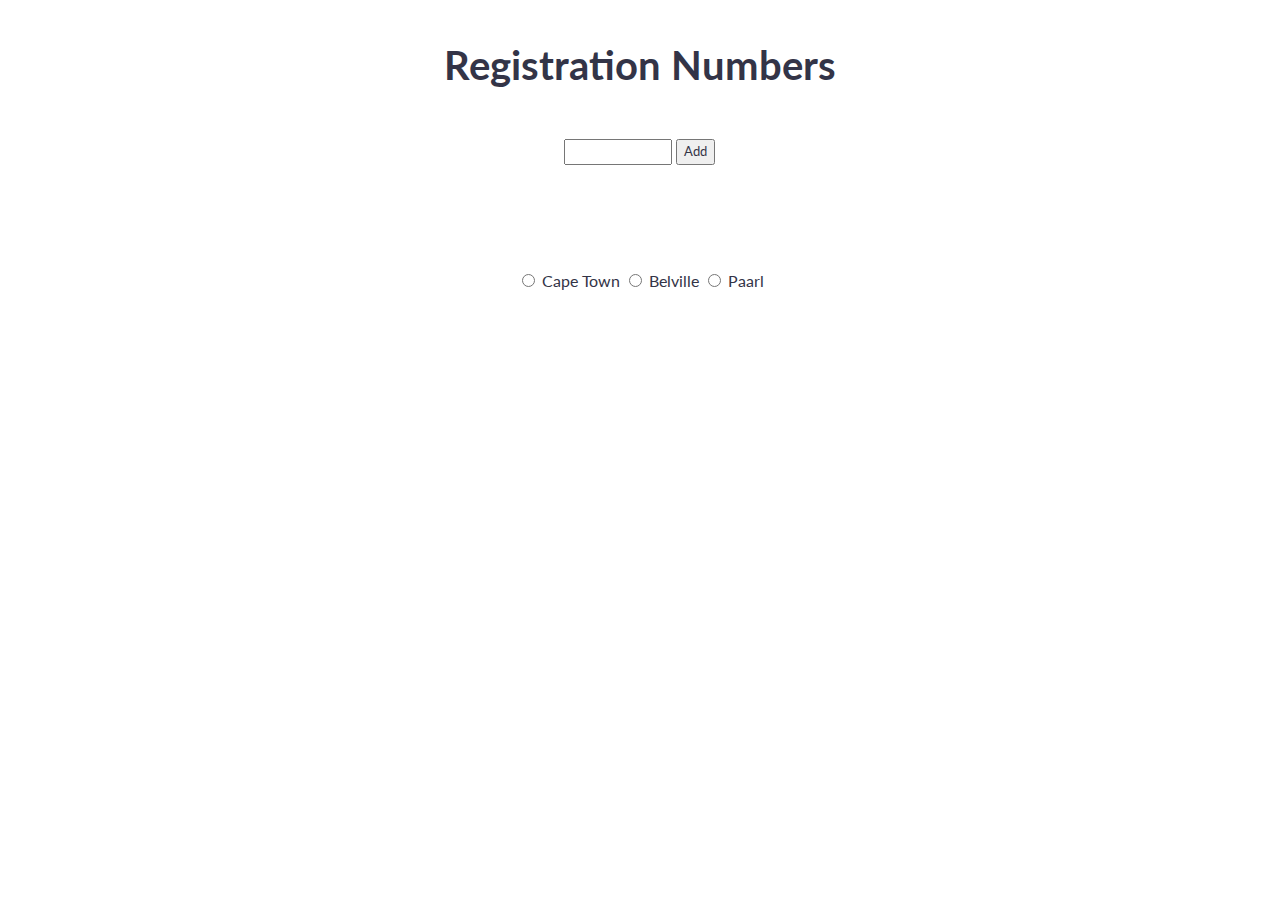
==== index.html @ d7b6c19d "first commit" ====
<!DOCTYPE html>
<html>

<head>
    <meta charset="utf-8">
    <meta http-equiv="X-UA-Compatible" content="IE=edge">
    <title>Registration Numbers</title>
    <meta name="viewport" content="width=device-width, initial-scale=1">
    <link rel="stylesheet" type="text/css" media="screen" href="./css/simple-grid.css">
</head>

<body>
    <div class="container">
        <div class="row">
            <div class="col-12">
                <h1 class="center">Registration Numbers</h1>
            </div>
        </div>
        <div class="row">
            <div class="col-12 center">
                <div class="Add">
                    <input type="text" class="registrationBox">
                    <button class="">Add</button>
                </div>
            </div>
        </div>

        <div class="row">
            <div class="center">
                <div class="shift" style="padding-top: 10%;float: center;">
                    <span>
                        <input type="radio" name="radioBtn" value="Cape Town"> Cape Town</span>

                    <span>
                        <input type="radio" name="radioBtn" value="Belville"> Belville</span>
                    <span>
                        <input type="radio" name="radioBtn" value="Paarl"> Paarl

                    </span>


                </div>
            </div>
        </div>
    </div>
    <script src="js/registration.js"></script>
    <script src="js/dom/registration.dom.js"></script>
    <script src="registration_number.js" charset="utf-8"></script>
</body>

</html>
---- css/simple-grid.css ----
/**
*** SIMPLE GRID
*** (C) ZACH COLE 2016
**/

@import url(https://fonts.googleapis.com/css?family=Lato:400,300,300italic,400italic,700,700italic);

/* UNIVERSAL */

html,
body {
  height: 100%;
  width: 100%;
  margin: 0;
  padding: 0;
  left: 0;
  top: 0;
  font-size: 100%;
}

/* ROOT FONT STYLES */

* {
  font-family: 'Lato', Helvetica, sans-serif;
  color: #333447;
  line-height: 1.5;
}

/* TYPOGRAPHY */

h1 {
  font-size: 2.5rem;
}

h2 {
  font-size: 2rem;
}

h3 {
  font-size: 1.375rem;
}

h4 {
  font-size: 1.125rem;
}

h5 {
  font-size: 1rem;
}

h6 {
  font-size: 0.875rem;
}

p {
  font-size: 1.125rem;
  font-weight: 200;
  line-height: 1.8;
}

.font-light {
  font-weight: 300;
}

.font-regular {
  font-weight: 400;
}

.font-heavy {
  font-weight: 700;
}

/* POSITIONING */

.left {
  text-align: left;
}

.right {
  text-align: right;
}

.center {
  text-align: center;
  margin-left: auto;
  margin-right: auto;
}

.justify {
  text-align: justify;
}

/* ==== GRID SYSTEM ==== */

.container {
  width: 90%;
  margin-left: auto;
  margin-right: auto;
}

.row {
  position: relative;
  width: 100%;
}

.row [class^="col"] {
  float: left;
  margin: 0.5rem 2%;
  min-height: 0.125rem;
}

.col-1,
.col-2,
.col-3,
.col-4,
.col-5,
.col-6,
.col-7,
.col-8,
.col-9,
.col-10,
.col-11,
.col-12 {
  width: 96%;
}

.col-1-sm {
  width: 4.33%;
}

.col-2-sm {
  width: 12.66%;
}

.col-3-sm {
  width: 21%;
}

.col-4-sm {
  width: 29.33%;
}

.col-5-sm {
  width: 37.66%;
}

.col-6-sm {
  width: 46%;
}

.col-7-sm {
  width: 54.33%;
}

.col-8-sm {
  width: 62.66%;
}

.col-9-sm {
  width: 71%;
}

.col-10-sm {
  width: 79.33%;
}

.col-11-sm {
  width: 87.66%;
}

.col-12-sm {
  width: 96%;
}

.row::after {
	content: "";
	display: table;
	clear: both;
}

.hidden-sm {
  display: none;
}

@media only screen and (min-width: 33.75em) {  /* 540px */
  .container {
    width: 80%;
  }
}

@media only screen and (min-width: 45em) {  /* 720px */
  .col-1 {
    width: 4.33%;
  }

  .col-2 {
    width: 12.66%;
  }

  .col-3 {
    width: 21%;
  }

  .col-4 {
    width: 29.33%;
  }

  .col-5 {
    width: 37.66%;
  }

  .col-6 {
    width: 46%;
  }

  .col-7 {
    width: 54.33%;
  }

  .col-8 {
    width: 62.66%;
  }

  .col-9 {
    width: 71%;
  }

  .col-10 {
    width: 79.33%;
  }

  .col-11 {
    width: 87.66%;
  }

  .col-12 {
    width: 96%;
  }

  .hidden-sm {
    display: block;
  }
}

@media only screen and (min-width: 60em) { /* 960px */
  .container {
    width: 75%;
    max-width: 60rem;
  }
}

.registrationBox {
  width: 100px;
  margin: auto;
}
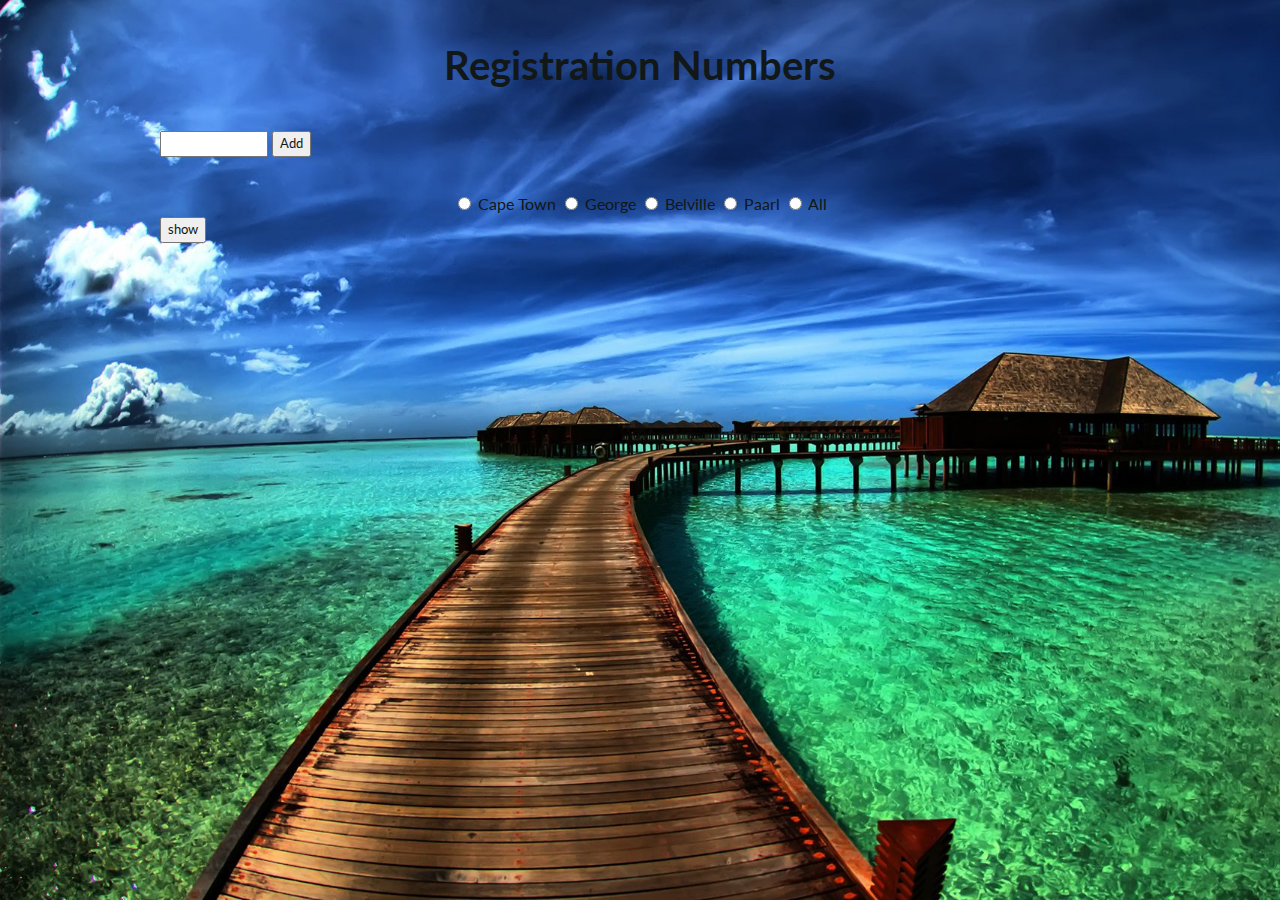
==== commit 0d9b44b0: "first commit" ====
--- a/index.html
+++ b/index.html
@@ -7,45 +7,51 @@
     <title>Registration Numbers</title>
     <meta name="viewport" content="width=device-width, initial-scale=1">
     <link rel="stylesheet" type="text/css" media="screen" href="./css/simple-grid.css">
+    <link rel="stylesheet" type="text/css" media="screen" href="./css/registration.css">
 </head>
 
 <body>
+
+
+
+
     <div class="container">
+
         <div class="row">
             <div class="col-12">
                 <h1 class="center">Registration Numbers</h1>
             </div>
         </div>
+
+
+        <input type="text" class="registrationBox" maxlength="11">
+        <button class="addButton">Add</button>
+
+       
+
         <div class="row">
-            <div class="col-12 center">
-                <div class="Add">
-                    <input type="text" class="registrationBox">
-                    <button class="">Add</button>
+            <div class="center">
+                <div class="row">
+                    <span><input type="radio" name="radioBtn" value="CA"> Cape Town</span>
+                    <span><input type="radio" name="radioBtn" value="CAW"> George</span>
+                    <span><input type="radio" name="radioBtn" value="CY"> Belville</span>
+                    <span><input type="radio" name="radioBtn" value="CJ"> Paarl</span>
+                    <span><input type="radio" name="radioBtn" value="All"> All</span>
                 </div>
             </div>
         </div>
+        <button class="show">show</button>
 
-        <div class="row">
-            <div class="center">
-                <div class="shift" style="padding-top: 10%;float: center;">
-                    <span>
-                        <input type="radio" name="radioBtn" value="Cape Town"> Cape Town</span>
+       
+          <div class="display"> 
+              <ul class = "regNumbers"></ul>
+          </div>
+       
 
-                    <span>
-                        <input type="radio" name="radioBtn" value="Belville"> Belville</span>
-                    <span>
-                        <input type="radio" name="radioBtn" value="Paarl"> Paarl
+    </div>
 
-                    </span>
-
-
-                </div>
-            </div>
-        </div>
-    </div>
-    <script src="js/registration.js"></script>
-    <script src="js/dom/registration.dom.js"></script>
-    <script src="registration_number.js" charset="utf-8"></script>
 </body>
+<script src="./js/registration_factory.js"></script>
+<script src="./js/registration_dom.js"></script>
 
 </html>--- a/css/simple-grid.css
+++ b/css/simple-grid.css
@@ -22,7 +22,7 @@
 
 * {
   font-family: 'Lato', Helvetica, sans-serif;
-  color: #333447;
+  color:hsl(180, 12%, 8%);
   line-height: 1.5;
 }
 
--- a/css/registration.css
+++ b/css/registration.css
@@ -0,0 +1,70 @@
+ .name{
+    justify-content: center;
+    display: flex;
+}
+input{
+    margin-top: 3em;
+}
+body0, html{
+    background-image: url(../assets/journey.jpg);
+    background-repeat: no-repeat;
+    background-size: cover;
+}
+.shift{
+    justify-content: center;
+    display: flex;
+}
+.col-11{
+    text-align: center;
+}
+.display{
+    justify-content: center;
+    display: flex;
+} 
+.shape {
+    width : 2em;
+    height : 2em;
+    padding : 0.25em;
+    margin : 0.25em;
+    float : left;
+    text-align: center;
+    font-weight : lighter;
+    border-radius: 2px;
+}
+
+.circle {
+    border-radius: 50%;
+}
+
+.div{
+    justify-content: center; 
+    display: flex;
+}
+.container ul{
+    list-style-type:none;
+}
+
+
+/* .div{
+    background:yellow;
+    border: rgb(167, 97, 97) solid;
+    border-radius:5px;
+    justify-content: center;
+    display: inline;
+    margin-left:2em;
+} */
+
+li {
+    border: 1px solid black;
+    background-color: rgba(255, 217, 1, 0.842);
+    border-radius: 5px;
+    width: 120px;
+    text-align: center;
+    margin-left: auto;
+    margin-right: auto;
+    margin-top: 0px;
+    margin-bottom: 5px;
+    font-size: 19px;
+    float: left;
+    list-style: none;
+}